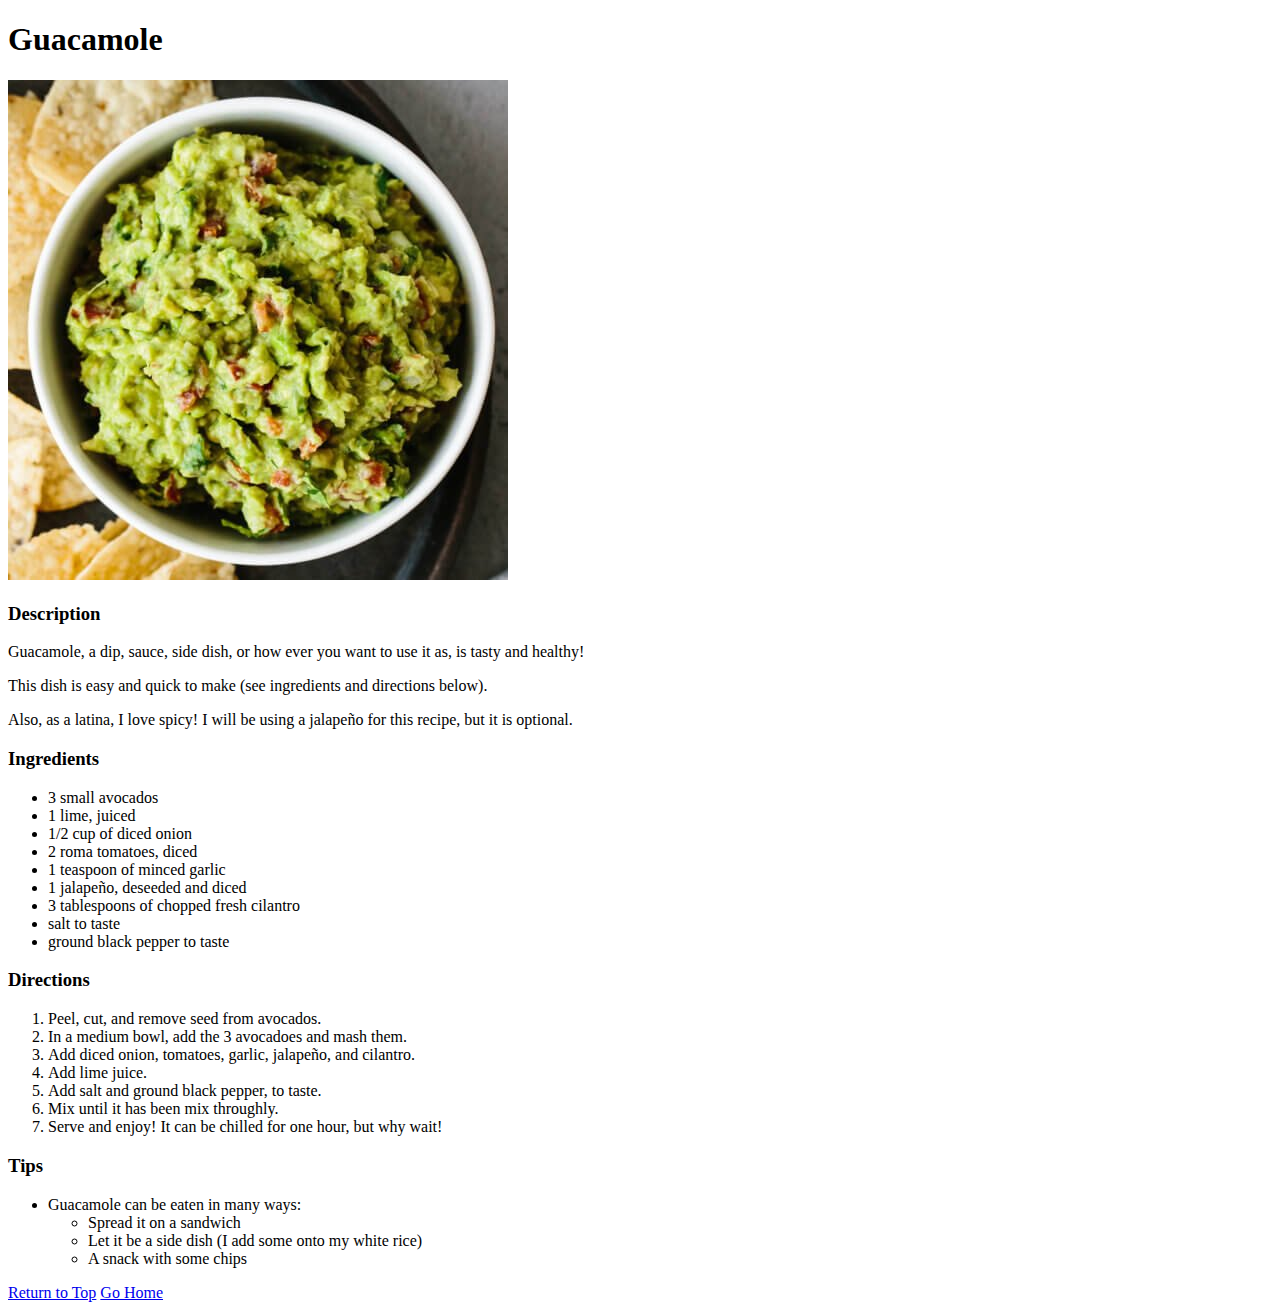
==== recipes/guacamole.html @ 95b6852c "Recipe project HTML complete" ====
<!DOCTYPE html>
<html lang="en">
    
    <head>
        <meta charset="UTF-8">
        <title>Guacamole Recipe</title>
    </head>

<!--
    Recipe inspired by: https://www.allrecipes.com/recipe/14231/guacamole/
-->

    <body>
        <h1>Guacamole</h1>
        <img src="../images/guacamole.jpeg" width="500" height="500" alt="Guacamole bowl">
        
        <h3>Description</h3>
        <p>Guacamole, a dip, sauce, side dish, or how ever you want to use it as, is tasty and healthy!</p>
        <p>This dish is easy and quick to make (see ingredients and directions below).</p>
        <p>Also, as a latina, I love spicy! I will be using a jalapeño for this recipe, but it is optional.</p>
        
        <h3>Ingredients</h3>
        <ul>
            <li>3 small avocados</li>
            <li>1 lime, juiced</li>
            <li>1/2 cup of diced onion</li>
            <li>2 roma tomatoes, diced</li>
            <li>1 teaspoon of minced garlic</li>
            <li>1 jalapeño, deseeded and diced</li>
            <li>3 tablespoons of chopped fresh cilantro</li>
            <li>salt to taste</li>
            <li>ground black pepper to taste</li>
        </ul>

        <h3>Directions</h3>
        <ol>
            <li>Peel, cut, and remove seed from avocados.</li>
            <li>In a medium bowl, add the 3 avocadoes and mash them.</li>
            <li>Add diced onion, tomatoes, garlic, jalapeño, and cilantro.</li>
            <li>Add lime juice.</li>
            <li>Add salt and ground black pepper, to taste.</li>
            <li>Mix until it has been mix throughly.</li>
            <li>Serve and enjoy! It can be chilled for one hour, but why wait! </li>
        </ol>

        <h3>Tips</h3>
        <ul>
            <li>Guacamole can be eaten in many ways:</li>
            <ul>
                <li>Spread it on a sandwich</li>
                <li>Let it be a side dish (I add some onto my white rice)</li>
                <li>A snack with some chips</li>
            </ul>
        </ul>

        <a href="#header">Return to Top</a>
        <a href="../index.html">Go Home</a>
   
    </body>

</html>
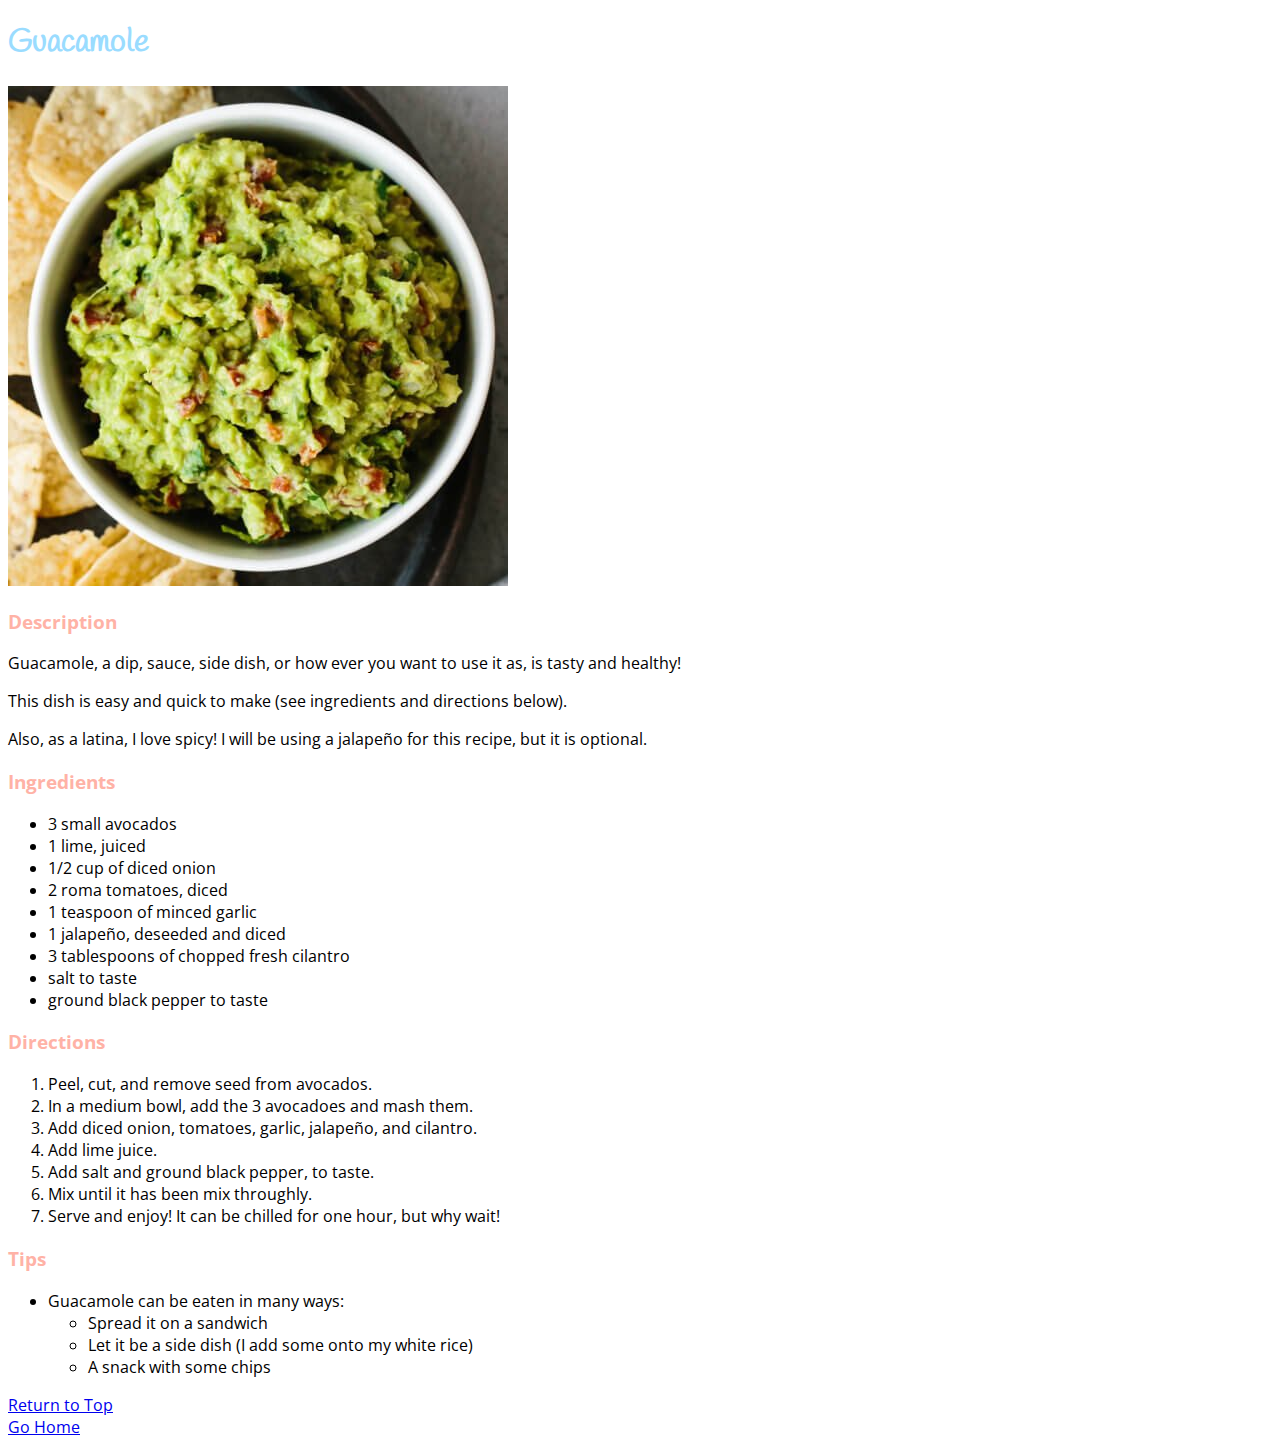
==== commit 2c049ce6: "Add styles.css and update fonts and font's colors" ====
--- a/recipes/guacamole.html
+++ b/recipes/guacamole.html
@@ -4,6 +4,10 @@
     <head>
         <meta charset="UTF-8">
         <title>Guacamole Recipe</title>
+        <link rel="stylesheet" href="../css/styles.css">
+        <link rel="preconnect" href="https://fonts.googleapis.com">
+        <link rel="preconnect" href="https://fonts.gstatic.com" crossorigin>
+        <link href="https://fonts.googleapis.com/css2?family=Handlee&family=Open+Sans&display=swap" rel="stylesheet">
     </head>
 
 <!--
@@ -11,7 +15,7 @@
 -->
 
     <body>
-        <h1>Guacamole</h1>
+        <h1 id="header" class="recipe-title">Guacamole</h1>
         <img src="../images/guacamole.jpeg" width="500" height="500" alt="Guacamole bowl">
         
         <h3>Description</h3>
@@ -54,6 +58,7 @@
         </ul>
 
         <a href="#header">Return to Top</a>
+        <br>
         <a href="../index.html">Go Home</a>
    
     </body>
--- a/css/styles.css
+++ b/css/styles.css
@@ -0,0 +1,35 @@
+/* 
+Colors to use:
+blue: #9ADCFF
+yellow: #FFF89A
+orange: #FFB2A6
+pink: #FF8AAE
+
+other:
+green: #c0eb7b
+*/
+
+.home-title {
+    color: #FF8AAE;
+}
+
+.home-title,
+.recipe-title,
+h3 {
+    font-family: 'Handlee', cursive;
+}
+
+.recipe-title {
+    color: #9ADCFF;
+}
+
+h3 {
+    color: #FFB2A6;
+    font-family: 'Open Sans', sans-serif;
+}
+
+a,
+p,
+li {
+    font-family: 'Open Sans', sans-serif;
+}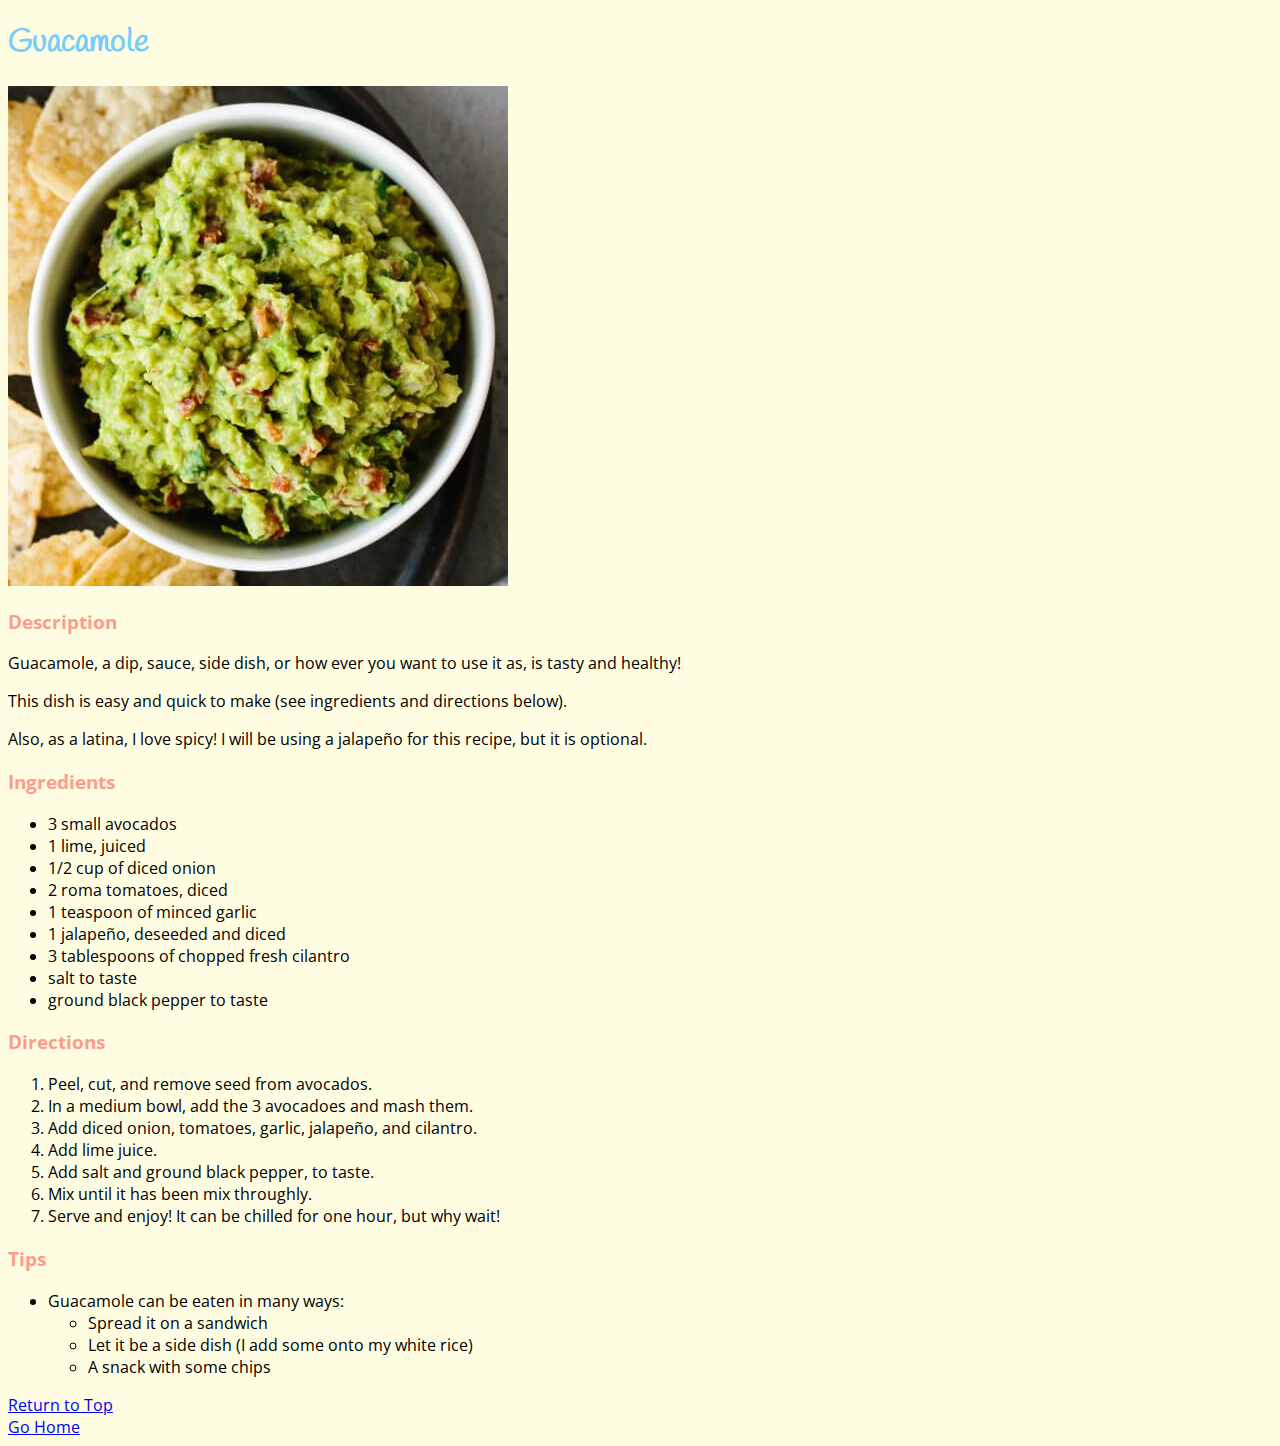
==== commit e1783d27: "Update background color" ====
--- a/recipes/guacamole.html
+++ b/recipes/guacamole.html
@@ -16,7 +16,7 @@
 
     <body>
         <h1 id="header" class="recipe-title">Guacamole</h1>
-        <img src="../images/guacamole.jpeg" width="500" height="500" alt="Guacamole bowl">
+        <img src="../images/guacamole.jpeg" alt="Guacamole bowl">
         
         <h3>Description</h3>
         <p>Guacamole, a dip, sauce, side dish, or how ever you want to use it as, is tasty and healthy!</p>
--- a/css/styles.css
+++ b/css/styles.css
@@ -20,16 +20,25 @@
 }
 
 .recipe-title {
-    color: #9ADCFF;
+    color: #77ccfa;
 }
 
 h3 {
-    color: #FFB2A6;
-    font-family: 'Open Sans', sans-serif;
+    color: #fd9c8e;
 }
 
+h3,
 a,
 p,
 li {
     font-family: 'Open Sans', sans-serif;
+}
+
+img {
+    height: 500px;
+    width: 500px;
+}
+
+html {
+    background-color: #fffde1;
 }